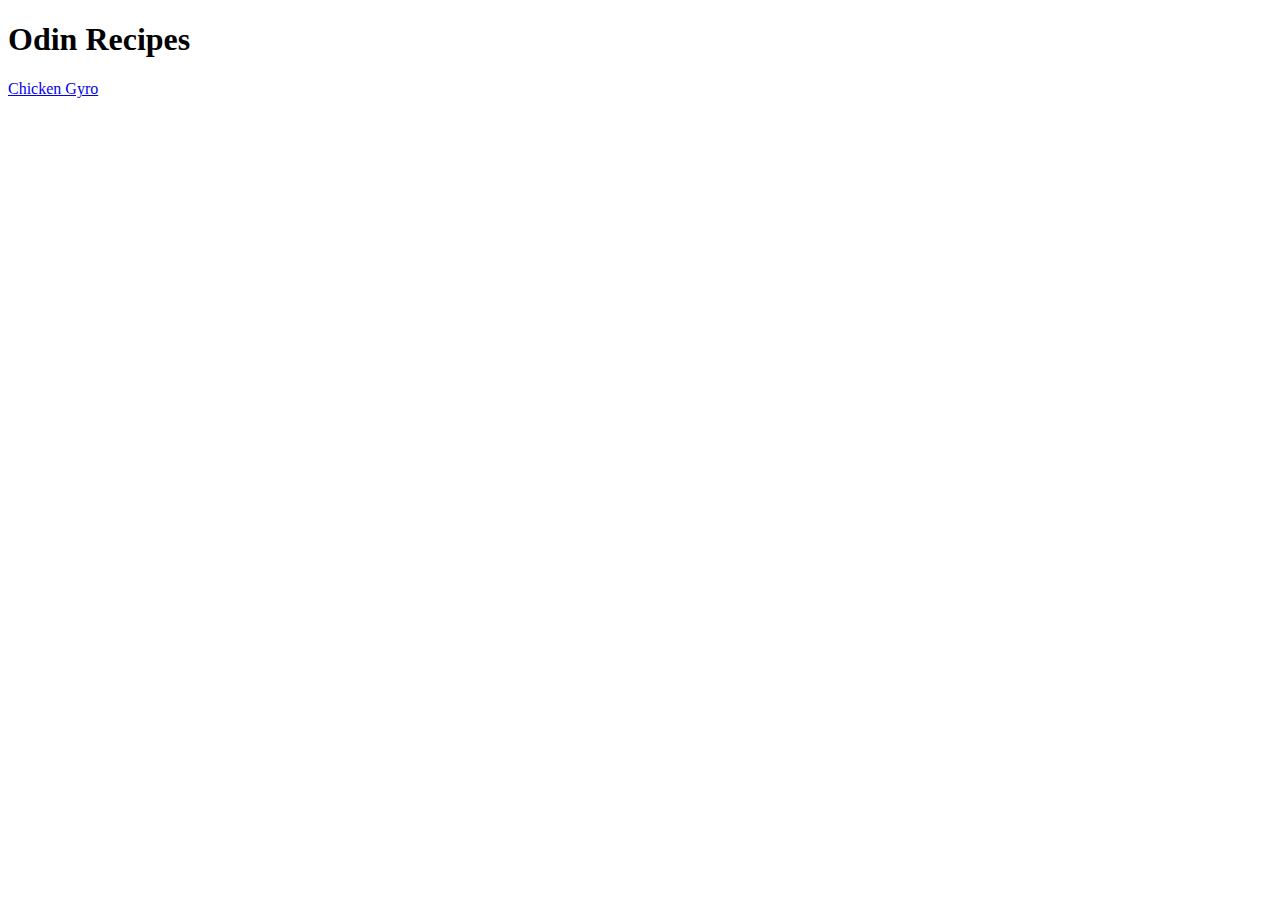
==== index.html @ eb5d1014 "Initial framework" ====
<!DOCTYPE html>
<html lang="en">
<head>
    <meta charset="UTF-8">
    <meta name="viewport" content="width=device-width, initial-scale=1.0">
    <title>Document</title>
</head>
<body>
    <h1>Odin Recipes</h1>
    <a href="recipes/gyro.html">Chicken Gyro</a>
</body>
</html>
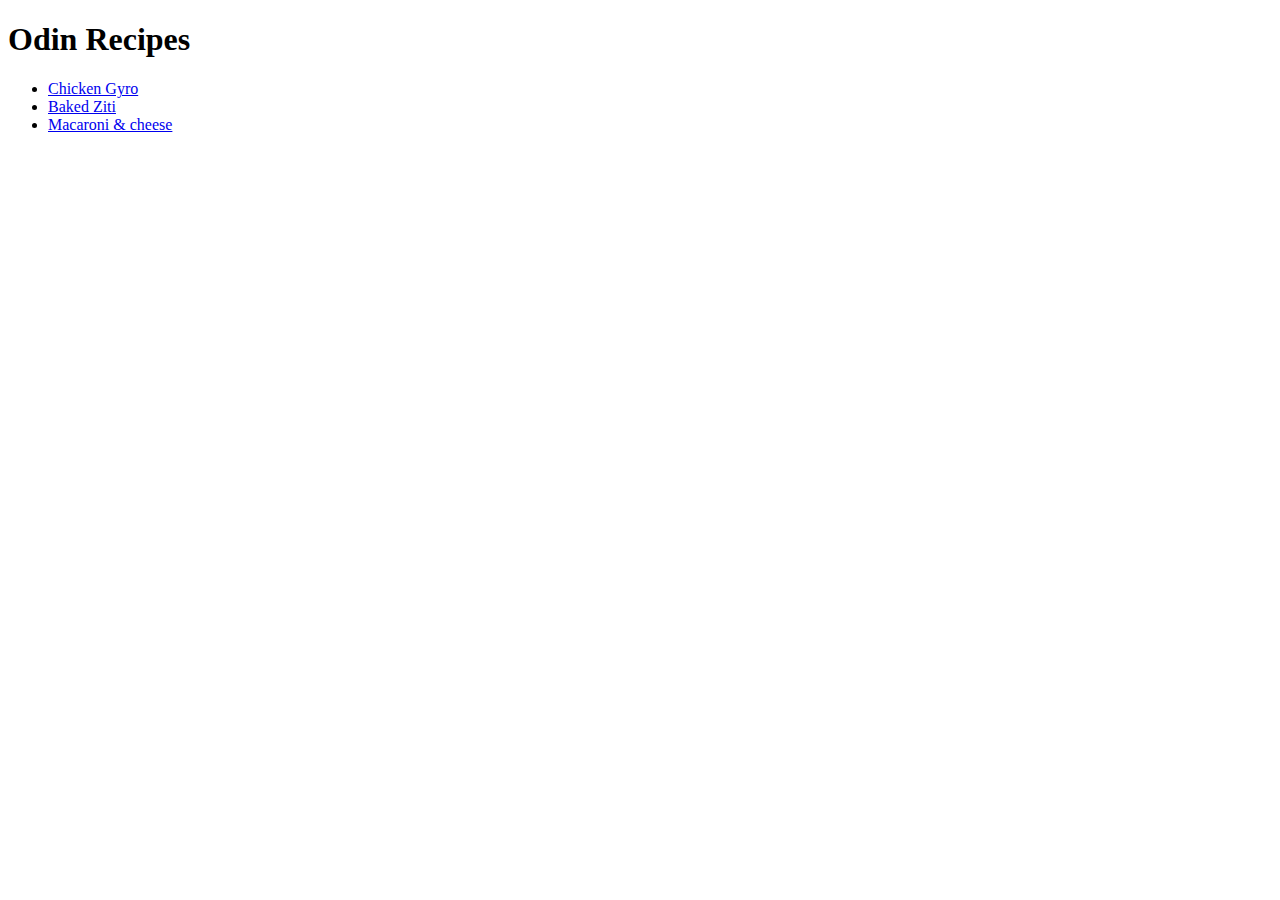
==== commit f362a989: "Update site & add content" ====
--- a/index.html
+++ b/index.html
@@ -7,6 +7,10 @@
 </head>
 <body>
     <h1>Odin Recipes</h1>
-    <a href="recipes/gyro.html">Chicken Gyro</a>
+    <ul>
+        <li><a href="recipes/gyro.html">Chicken Gyro</a></li>
+        <li><a href="recipes/ziti.html">Baked Ziti</a></li>
+        <li><a href="recipes/macaroni-and-cheese.html">Macaroni & cheese</a></li>
+    </ul>
 </body>
 </html>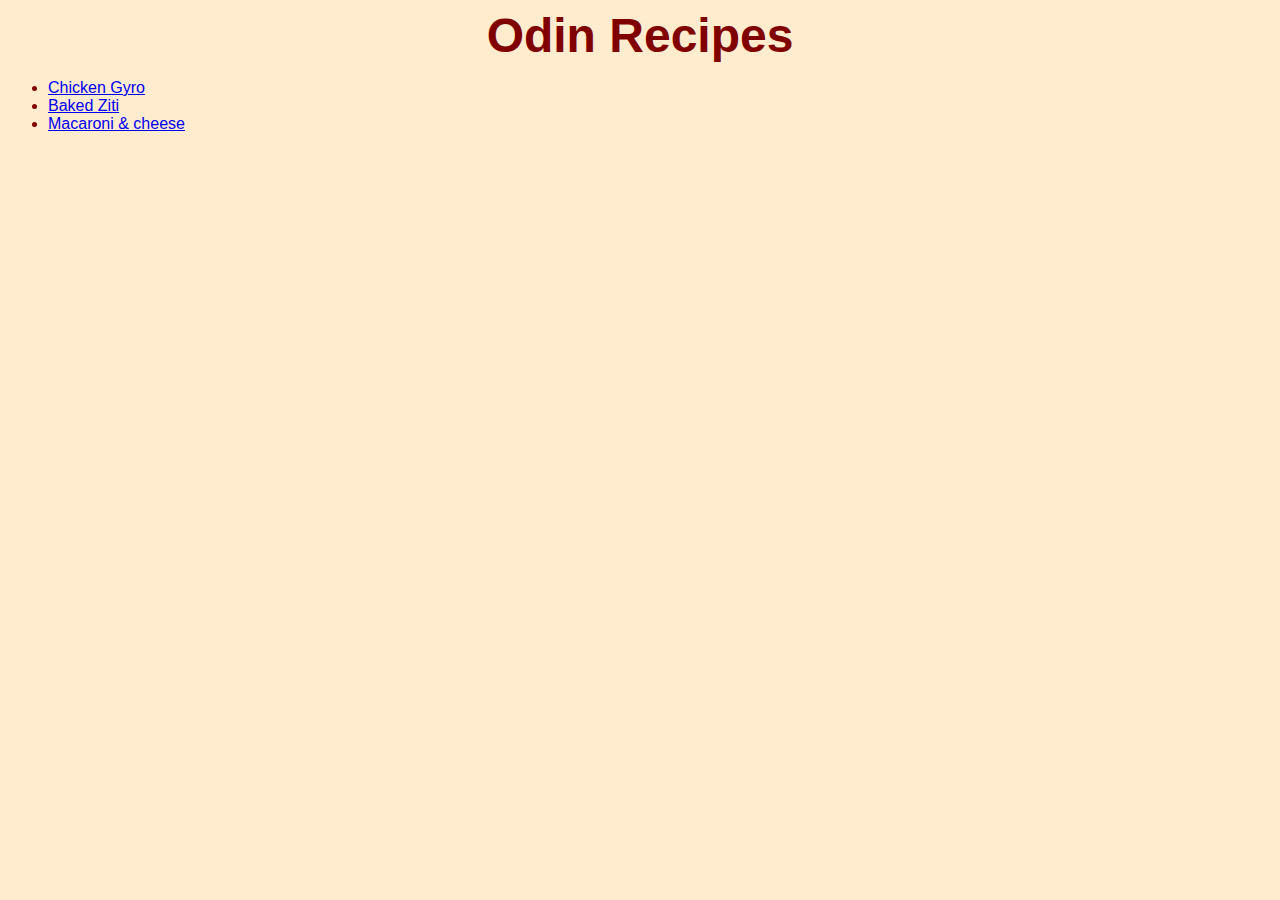
==== commit 70f29566: "Add style sheet" ====
--- a/index.html
+++ b/index.html
@@ -1,12 +1,15 @@
 <!DOCTYPE html>
 <html lang="en">
 <head>
+    <link rel="stylesheet" href="styles.css" />
     <meta charset="UTF-8">
     <meta name="viewport" content="width=device-width, initial-scale=1.0">
     <title>Document</title>
 </head>
 <body>
-    <h1>Odin Recipes</h1>
+    <div class="center">
+        <h1>Odin Recipes</h1>
+    </div>
     <ul>
         <li><a href="recipes/gyro.html">Chicken Gyro</a></li>
         <li><a href="recipes/ziti.html">Baked Ziti</a></li>
--- a/styles.css
+++ b/styles.css
@@ -0,0 +1,27 @@
+body {
+  background-color: blanchedalmond;
+  font-family: Arial, Helvetica, sans-serif;
+  color: maroon;
+}
+
+.center h1,
+.center img {
+  text-align: center;
+  font-weight: bold;
+  font-size: 48px;
+  display: block;
+  margin: 0 auto;
+}
+
+.recipe-card p {
+  font-style: italic;
+}
+
+h2 {
+  color: black;
+}
+
+h3 {
+  background-color: rgba(255, 217, 0, 0.25);
+  color: black;
+}
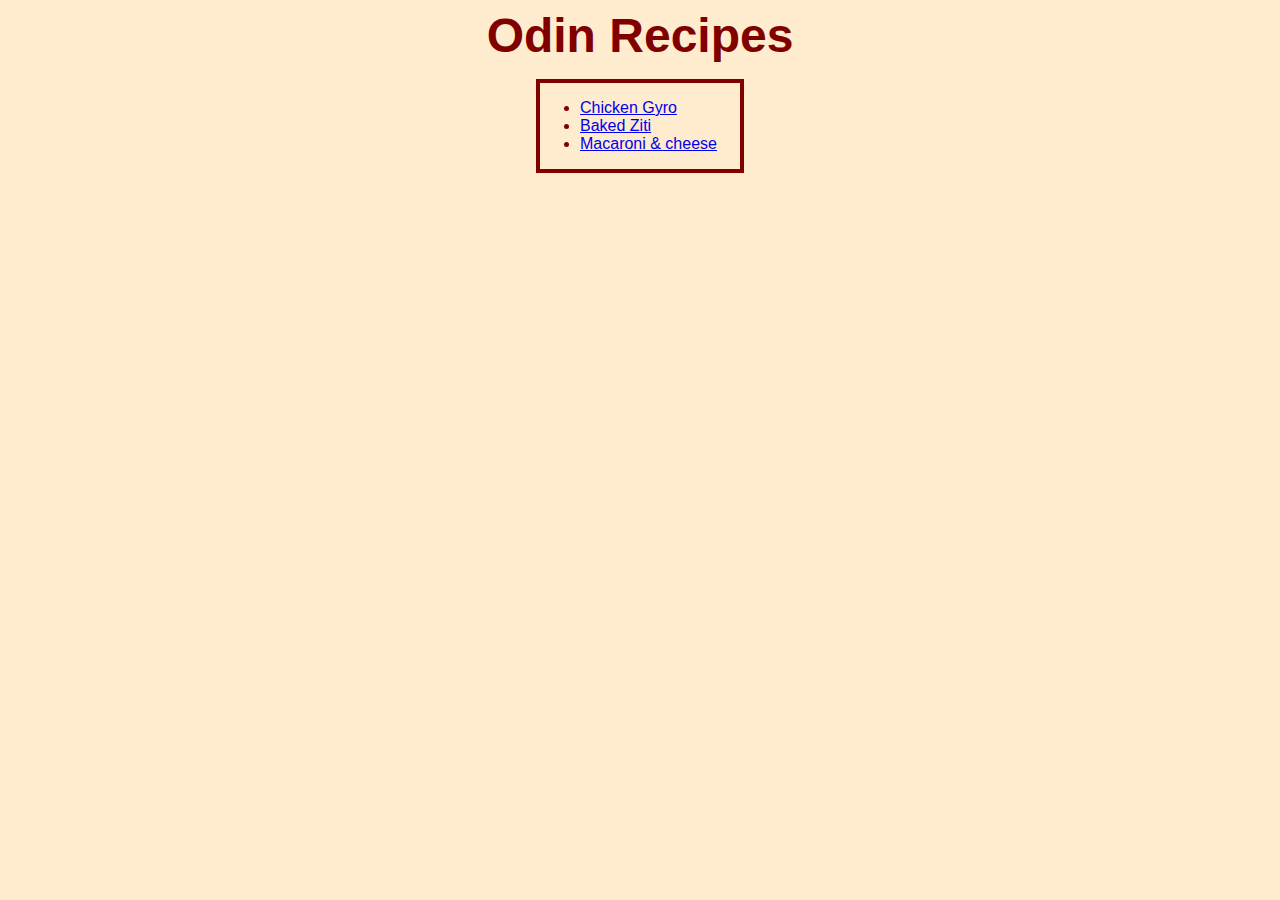
==== commit 8b93bc38: "Index page style update" ====
--- a/index.html
+++ b/index.html
@@ -1,19 +1,23 @@
 <!DOCTYPE html>
 <html lang="en">
-<head>
+  <head>
     <link rel="stylesheet" href="styles.css" />
-    <meta charset="UTF-8">
-    <meta name="viewport" content="width=device-width, initial-scale=1.0">
+    <meta charset="UTF-8" />
+    <meta name="viewport" content="width=device-width, initial-scale=1.0" />
     <title>Document</title>
-</head>
-<body>
+  </head>
+  <body>
     <div class="center">
-        <h1>Odin Recipes</h1>
+      <h1>Odin Recipes</h1>
     </div>
-    <ul>
+    <div class="main-page">
+      <ul>
         <li><a href="recipes/gyro.html">Chicken Gyro</a></li>
         <li><a href="recipes/ziti.html">Baked Ziti</a></li>
-        <li><a href="recipes/macaroni-and-cheese.html">Macaroni & cheese</a></li>
-    </ul>
-</body>
-</html>+        <li>
+          <a href="recipes/macaroni-and-cheese.html">Macaroni & cheese</a>
+        </li>
+      </ul>
+    </div>
+  </body>
+</html>
--- a/styles.css
+++ b/styles.css
@@ -1,3 +1,20 @@
+html {
+  box-sizing: border-box;
+}
+*, *:before, *:after {
+  box-sizing: inherit;
+}
+
+.main-page {
+  border: .25rem solid maroon;
+  width: 13rem;
+  margin: auto;
+  margin-top: 1rem;
+  padding-right: 1rem;
+  display: block;
+  align-items: center;
+}
+
 body {
   background-color: blanchedalmond;
   font-family: Arial, Helvetica, sans-serif;
@@ -15,13 +32,25 @@
 
 .recipe-card p {
   font-style: italic;
+  margin: auto;
+  margin-bottom: 1rem;
+  padding-left: 1rem;
+  padding-right: 1rem;
+  padding-bottom: 1.5rem;
+  border-bottom: dotted .5rem maroon;
 }
 
-h2 {
+h2,
+h3 {
   color: black;
 }
 
-h3 {
+.lists {
+
   background-color: rgba(255, 217, 0, 0.25);
-  color: black;
-}
+  margin: 10px;
+  display: inline-block;
+  border: 5px solid maroon;
+  padding-left: 1rem;
+  padding-right: 1rem;
+}